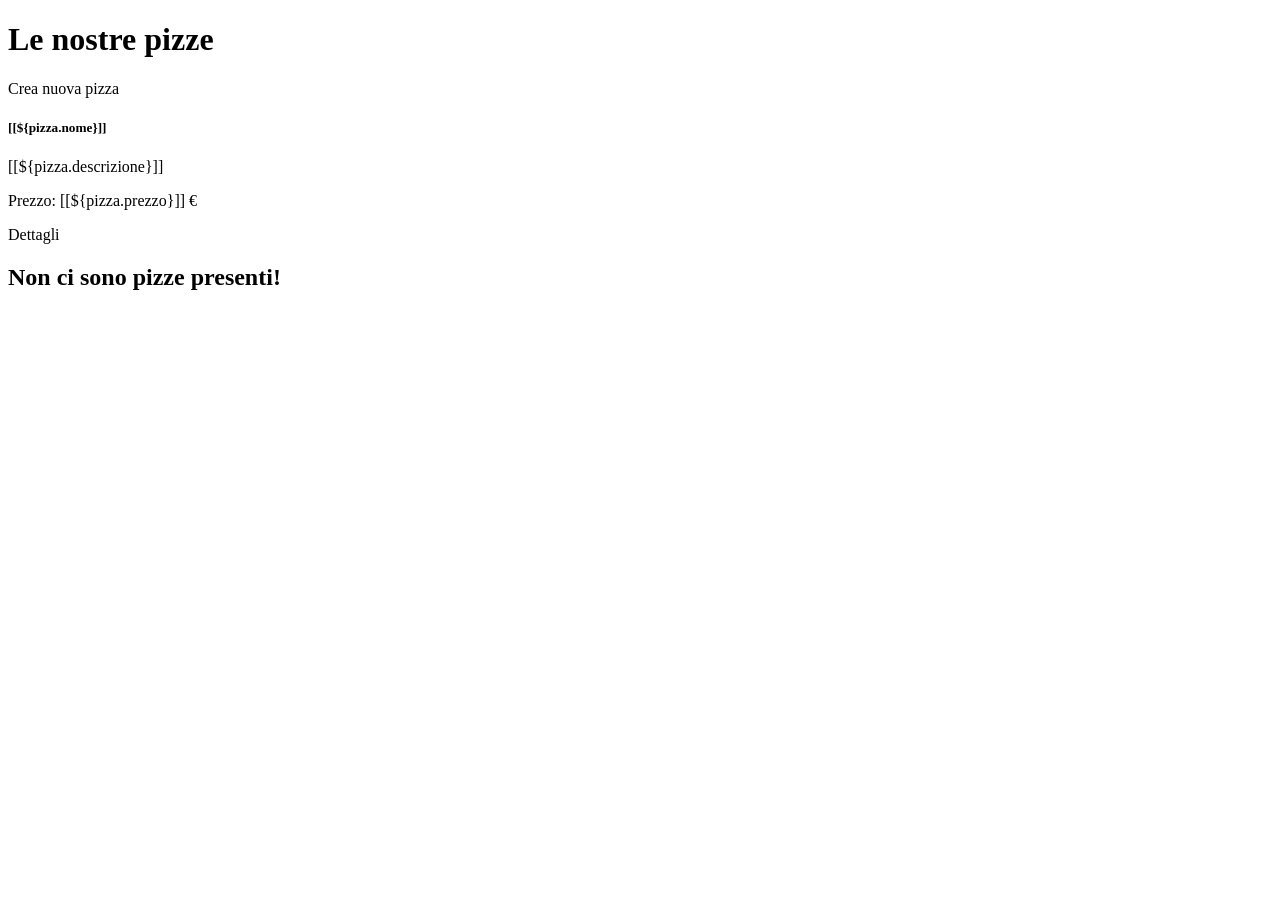
==== pizzeria/src/main/resources/templates/pizze/index.html @ 7eb56bbe "Form per nuova pizza" ====
<!doctype html>
<html lang="en" xmlns:th="http://www.thymeleaf.org">
<head>
    <th:block th:replace="~{/fragments/fragment :: resources}"></th:block>
    <title>Pizze</title>
</head>

<body>

<th:block th:replace="~{/fragments/navbar :: navbar('pizze')}"></th:block>

<div class="container px-4">
    <h1 class="text-center py-5">Le nostre pizze</h1>
    <a th:href="@{/pizze/create}" class="btn btn-primary mb-5">Crea nuova pizza</a>

    <div class="row gx-5">
        <div class="col" th:each="pizza : ${list}">
                <div class="card">
                    <div class="card-body">
                        <h5 class="card-title">[[${pizza.nome}]]</h5>
                        <p class="card-text">[[${pizza.descrizione}]]</p>
                        <p class="card-text">Prezzo: [[${pizza.prezzo}]] €</p>
                        <a th:href="@{'pizze/'+${pizza.id}}" class="btn btn-primary">Dettagli</a>
                    </div>
                </div>
        </div>

        <h2 th:if="${list.size() == 0}">Non ci sono pizze presenti!</h2>

    </div>
</div>


</body>
</html>
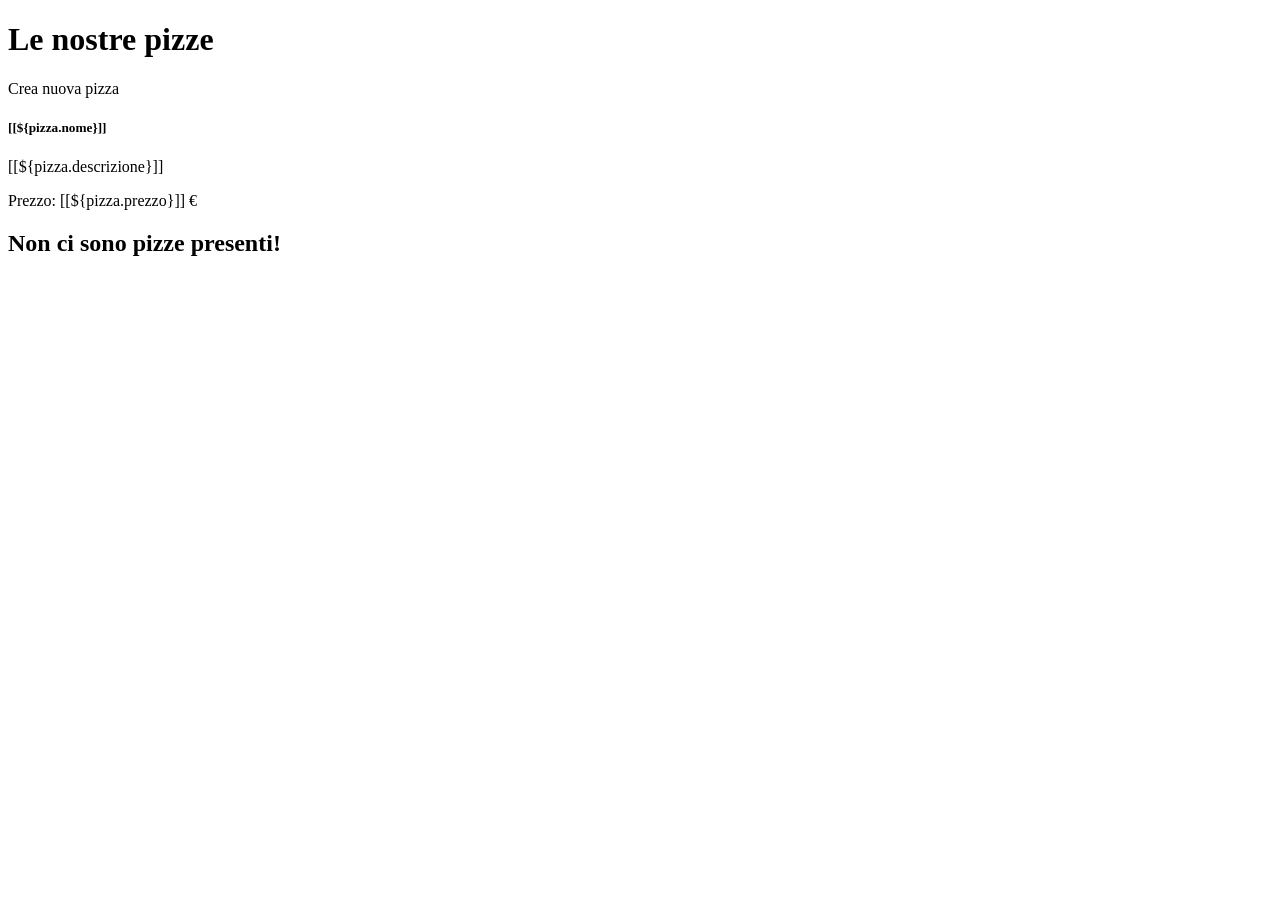
==== commit eb451fcc: "Aggiunto updatePizza" ====
--- a/pizzeria/src/main/resources/templates/pizze/index.html
+++ b/pizzeria/src/main/resources/templates/pizze/index.html
@@ -20,7 +20,13 @@
                         <h5 class="card-title">[[${pizza.nome}]]</h5>
                         <p class="card-text">[[${pizza.descrizione}]]</p>
                         <p class="card-text">Prezzo: [[${pizza.prezzo}]] €</p>
-                        <a th:href="@{'pizze/'+${pizza.id}}" class="btn btn-primary">Dettagli</a>
+                        <a th:href="@{'pizze/'+${pizza.id}}" class="btn btn-primary" title="Dettagli">
+                            <i class="fa-solid fa-pizza-slice"></i>
+                        </a>
+                        <a th:href="@{'pizze/edit/{id}'(id=${pizza.id})}" class="btn btn-primary" title="Modifica">
+                            <i class="fa-solid fa-pen"></i>
+                        </a>
+
                     </div>
                 </div>
         </div>
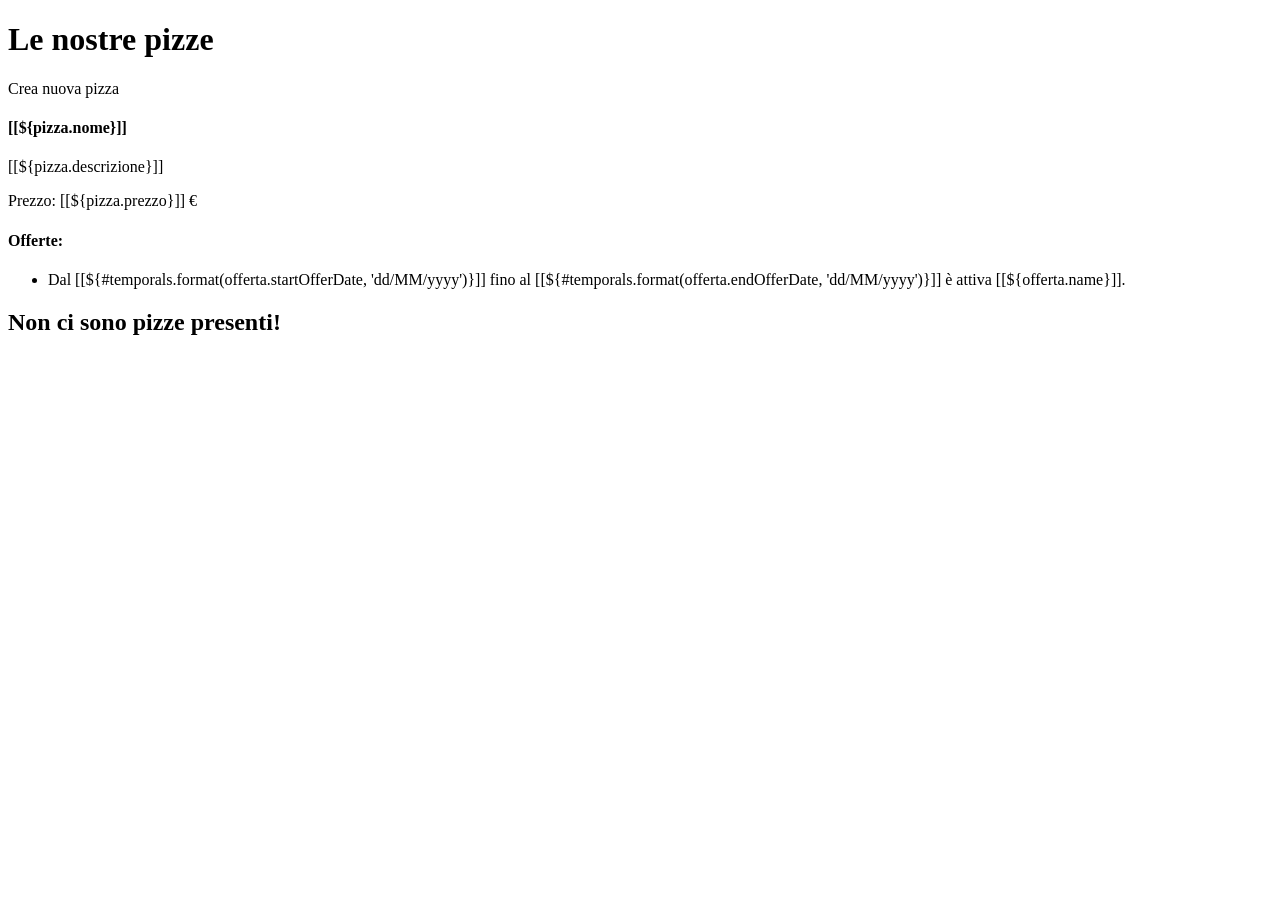
==== commit 89ac68a5: "Creata entita Offerta" ====
--- a/pizzeria/src/main/resources/templates/pizze/index.html
+++ b/pizzeria/src/main/resources/templates/pizze/index.html
@@ -17,7 +17,7 @@
         <div class="col" th:each="pizza : ${list}">
                 <div class="card">
                     <div class="card-body">
-                        <h5 class="card-title">[[${pizza.nome}]]</h5>
+                        <h4 class="card-title">[[${pizza.nome}]]</h4>
                         <p class="card-text">[[${pizza.descrizione}]]</p>
                         <p class="card-text">Prezzo: [[${pizza.prezzo}]] €</p>
                         <a th:href="@{'pizze/'+${pizza.id}}" class="btn btn-primary" title="Dettagli">
@@ -26,6 +26,20 @@
                         <a th:href="@{'pizze/edit/{id}'(id=${pizza.id})}" class="btn btn-primary" title="Modifica">
                             <i class="fa-solid fa-pen"></i>
                         </a>
+                        <a th:href="@{'pizze/delete/{id}'(id=${pizza.id})}" class="btn btn-danger" title="Elimina">
+                            <i class="fa-solid fa-trash"></i>
+                        </a>
+
+                        <div th:if="${pizza.offerteList.size()>0}" class="pt-2">
+                            <h4>Offerte:</h4>
+                            <ul th:each="offerta : ${pizza.offerteList}">
+                                <li>Dal [[${#temporals.format(offerta.startOfferDate, 'dd/MM/yyyy')}]]
+                                    fino al
+                                    [[${#temporals.format(offerta.endOfferDate, 'dd/MM/yyyy')}]]
+                                    è attiva [[${offerta.name}]].
+                                </li>
+                            </ul>
+                        </div>
 
                     </div>
                 </div>
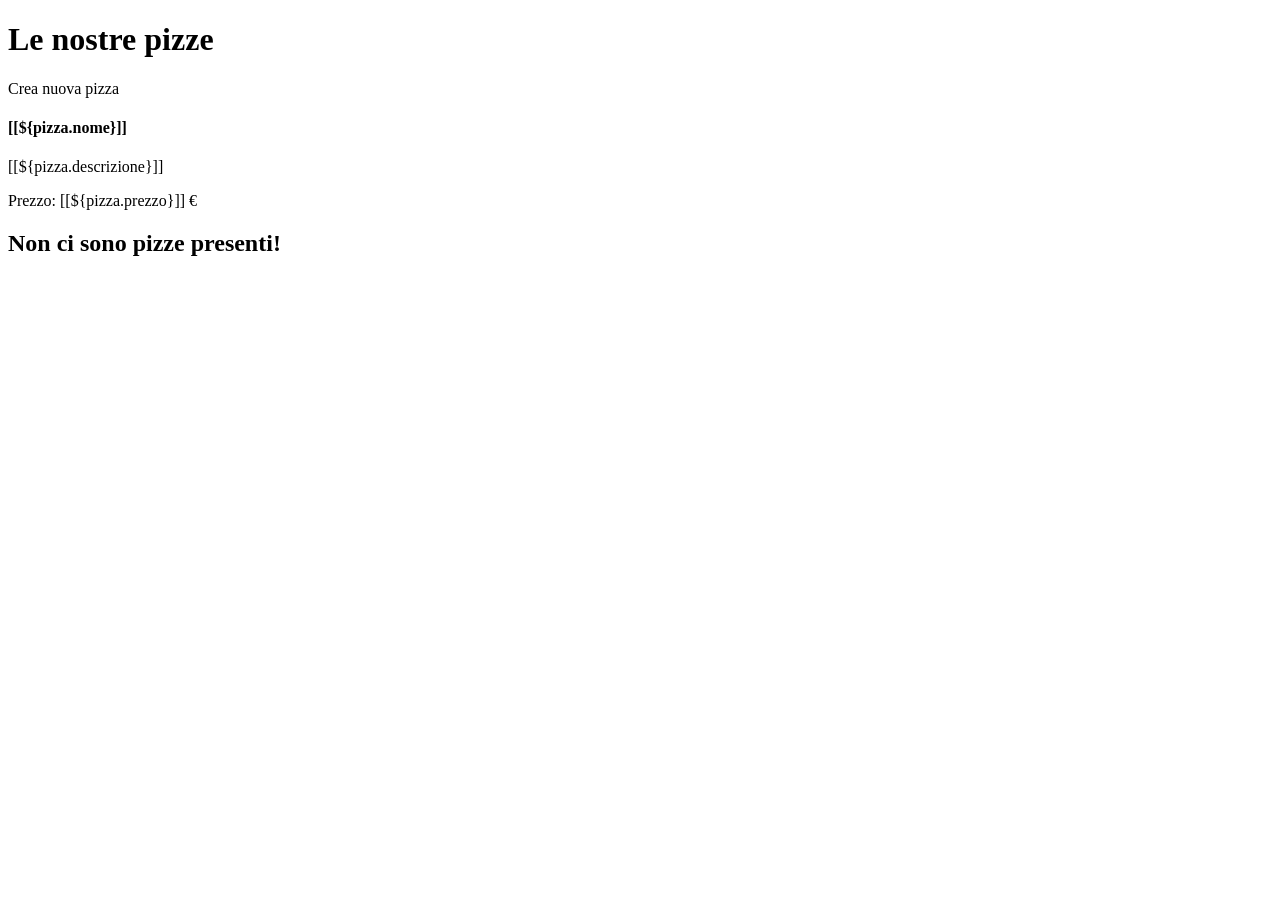
==== commit 7dc3065b: "Aggiunto create di offerta" ====
--- a/pizzeria/src/main/resources/templates/pizze/index.html
+++ b/pizzeria/src/main/resources/templates/pizze/index.html
@@ -30,17 +30,6 @@
                             <i class="fa-solid fa-trash"></i>
                         </a>
 
-                        <div th:if="${pizza.offerteList.size()>0}" class="pt-2">
-                            <h4>Offerte:</h4>
-                            <ul th:each="offerta : ${pizza.offerteList}">
-                                <li>Dal [[${#temporals.format(offerta.startOfferDate, 'dd/MM/yyyy')}]]
-                                    fino al
-                                    [[${#temporals.format(offerta.endOfferDate, 'dd/MM/yyyy')}]]
-                                    è attiva [[${offerta.name}]].
-                                </li>
-                            </ul>
-                        </div>
-
                     </div>
                 </div>
         </div>
